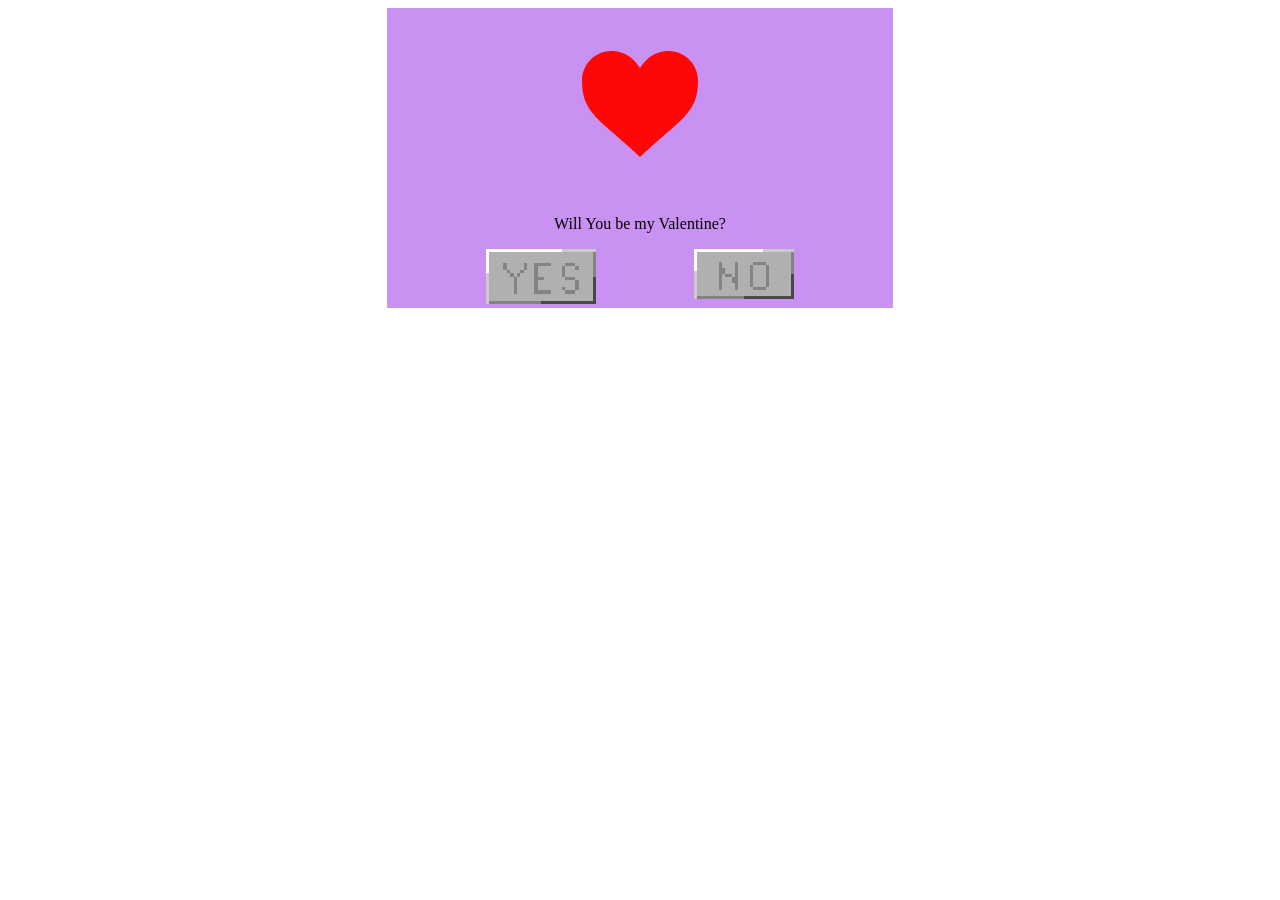
==== BiggerYes1.html @ b64fdd5f "comit 1" ====
<!DOCTYPE html>
<html lang="en">
<head>
  <meta charset="UTF-8">
  <title>Realy?</title>
</head>
<body>
<div style="display: flex; flex-direction: column;margin:auto;width: 40%;height: 300px;background: #c991f1">
  <div style="display: flex;justify-content: center;align-items: center;width: 70%;margin: auto">
    <img src="Heart_corazón.svg" alt="">
  </div>

  <p style="text-align: center"> Will You be my Valentine?</p>
  <div style="display: flex;justify-content: space-evenly">
    <a href="Yippie.html">
      <img src="YesButtonWhite.png" alt="" style="width: 110px;image-rendering: pixelated;image-rendering: crisp-edges">
    </a>
    <a href="BiggerYes2.html">
      <img src="NoButtonWhite.png" alt="" style="width: 100px;image-rendering: pixelated;image-rendering: crisp-edges">
    </a>
  </div>
</div>

</body>
</html>
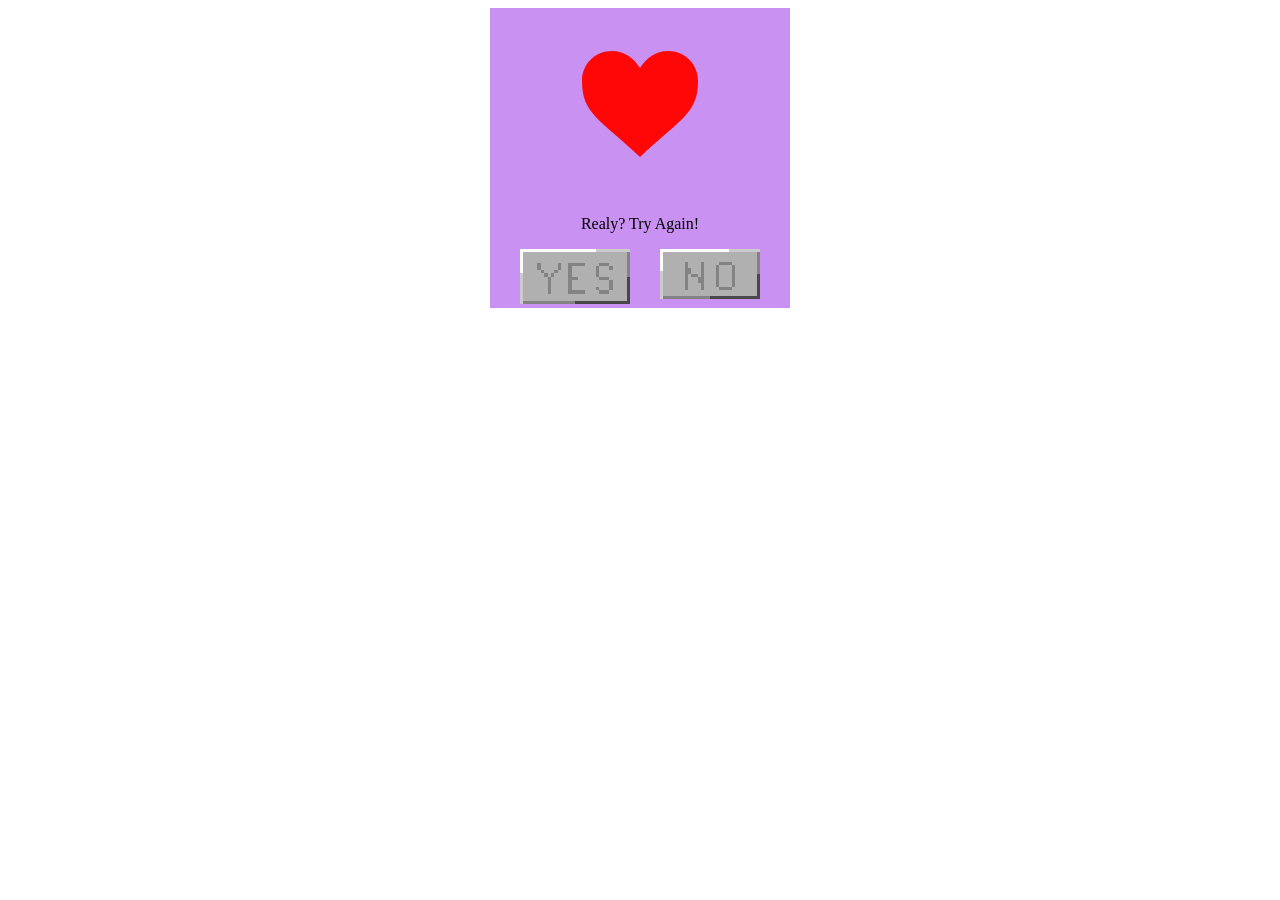
==== commit a11f75c4: "Update Yippie" ====
--- a/BiggerYes1.html
+++ b/BiggerYes1.html
@@ -5,12 +5,12 @@
   <title>Realy?</title>
 </head>
 <body>
-<div style="display: flex; flex-direction: column;margin:auto;width: 40%;height: 300px;background: #c991f1">
+<div style="display: flex; flex-direction: column;margin:auto;width: 300px;height: 300px;background: #c991f1">
   <div style="display: flex;justify-content: center;align-items: center;width: 70%;margin: auto">
     <img src="Heart_corazón.svg" alt="">
   </div>
 
-  <p style="text-align: center"> Will You be my Valentine?</p>
+  <p style="text-align: center"> Realy? Try Again!</p>
   <div style="display: flex;justify-content: space-evenly">
     <a href="Yippie.html">
       <img src="YesButtonWhite.png" alt="" style="width: 110px;image-rendering: pixelated;image-rendering: crisp-edges">
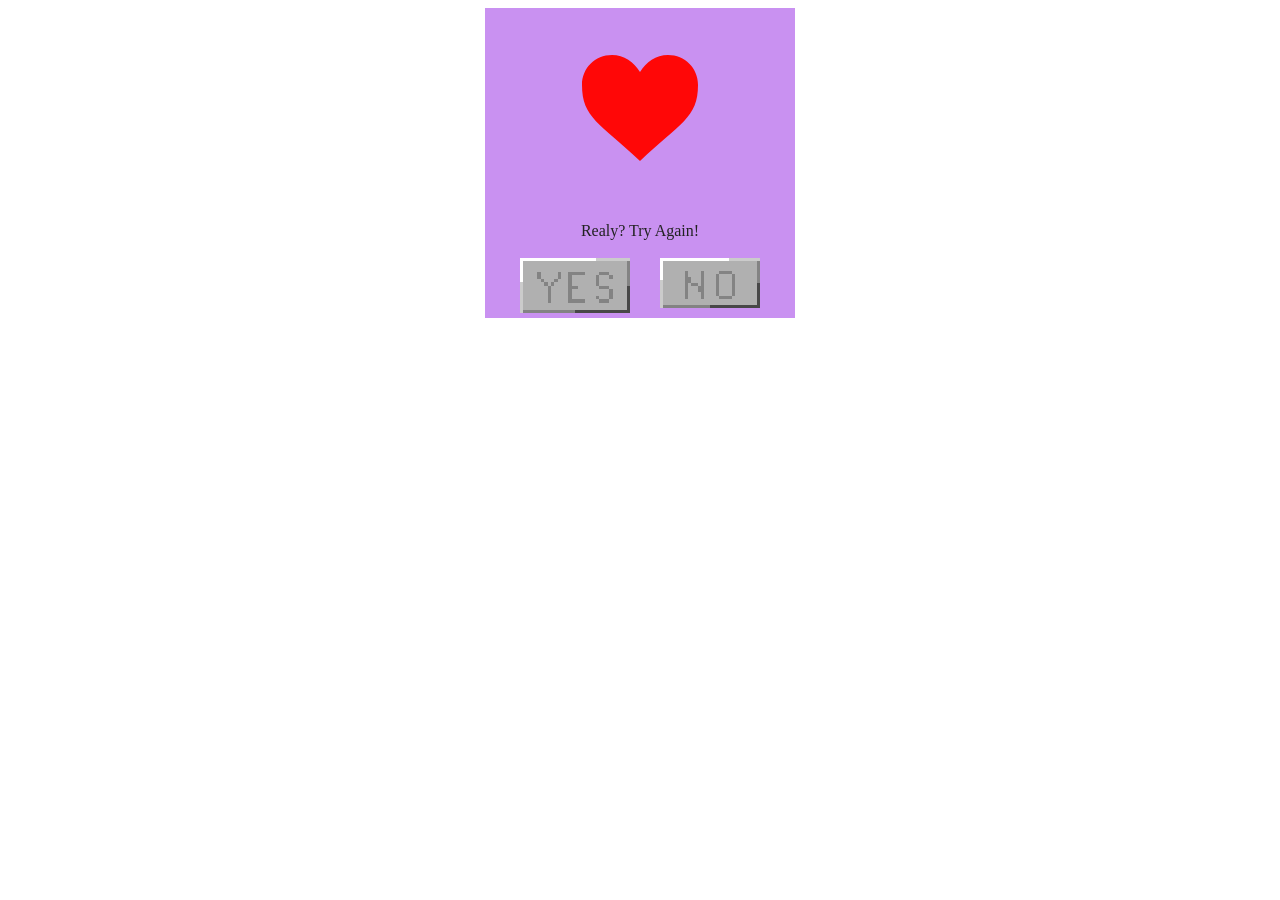
==== commit 376200f9: "update" ====
--- a/BiggerYes1.html
+++ b/BiggerYes1.html
@@ -2,10 +2,11 @@
 <html lang="en">
 <head>
   <meta charset="UTF-8">
+  <link rel="stylesheet" href="css/style.css">
   <title>Realy?</title>
 </head>
 <body>
-<div style="display: flex; flex-direction: column;margin:auto;width: 300px;height: 300px;background: #c991f1">
+<div class="kasten">
   <div style="display: flex;justify-content: center;align-items: center;width: 70%;margin: auto">
     <img src="Heart_corazón.svg" alt="">
   </div>
--- a/css/style.css
+++ b/css/style.css
@@ -0,0 +1,259 @@
+/*! HTML5 Boilerplate v9.0.1 | MIT License | https://html5boilerplate.com/ */
+
+/* main.css 3.0.0 | MIT License | https://github.com/h5bp/main.css#readme */
+/*
+ * What follows is the result of much research on cross-browser styling.
+ * Credit left inline and big thanks to Nicolas Gallagher, Jonathan Neal,
+ * Kroc Camen, and the H5BP dev community and team.
+ */
+
+/* ==========================================================================
+   Base styles: opinionated defaults
+   ========================================================================== */
+
+html {
+  color: #222;
+  font-size: 1em;
+  line-height: 1.4;
+}
+
+/*
+ * Remove text-shadow in selection highlight:
+ * https://twitter.com/miketaylr/status/12228805301
+ *
+ * Customize the background color to match your design.
+ */
+
+::-moz-selection {
+  background: #b3d4fc;
+  text-shadow: none;
+}
+
+::selection {
+  background: #b3d4fc;
+  text-shadow: none;
+}
+
+/*
+ * A better looking default horizontal rule
+ */
+
+hr {
+  display: block;
+  height: 1px;
+  border: 0;
+  border-top: 1px solid #ccc;
+  margin: 1em 0;
+  padding: 0;
+}
+
+/*
+ * Remove the gap between audio, canvas, iframes,
+ * images, videos and the bottom of their containers:
+ * https://github.com/h5bp/html5-boilerplate/issues/440
+ */
+
+audio,
+canvas,
+iframe,
+img,
+svg,
+video {
+  vertical-align: middle;
+}
+
+/*
+ * Remove default fieldset styles.
+ */
+
+fieldset {
+  border: 0;
+  margin: 0;
+  padding: 0;
+}
+
+/*
+ * Allow only vertical resizing of textareas.
+ */
+
+textarea {
+  resize: vertical;
+}
+
+/* ==========================================================================
+   Author's custom styles
+   ========================================================================== */
+
+/* ==========================================================================
+   Helper classes
+   ========================================================================== */
+
+.kasten{
+  display: flex;
+  flex-direction: column;
+  margin: auto;
+  width: 300px;
+  height: 300px;
+  background: #c991f1;
+  justify-content: space-evenly;
+  padding: 5px
+}
+
+
+/*
+ * Hide visually and from screen readers
+ */
+
+.hidden,
+[hidden] {
+  display: none !important;
+}
+
+/*
+ * Hide only visually, but have it available for screen readers:
+ * https://snook.ca/archives/html_and_css/hiding-content-for-accessibility
+ *
+ * 1. For long content, line feeds are not interpreted as spaces and small width
+ *    causes content to wrap 1 word per line:
+ *    https://medium.com/@jessebeach/beware-smushed-off-screen-accessible-text-5952a4c2cbfe
+ */
+
+.visually-hidden {
+  border: 0;
+  clip: rect(0, 0, 0, 0);
+  height: 1px;
+  margin: -1px;
+  overflow: hidden;
+  padding: 0;
+  position: absolute;
+  white-space: nowrap;
+  width: 1px;
+  /* 1 */
+}
+
+/*
+ * Extends the .visually-hidden class to allow the element
+ * to be focusable when navigated to via the keyboard:
+ * https://www.drupal.org/node/897638
+ */
+
+.visually-hidden.focusable:active,
+.visually-hidden.focusable:focus {
+  clip: auto;
+  height: auto;
+  margin: 0;
+  overflow: visible;
+  position: static;
+  white-space: inherit;
+  width: auto;
+}
+
+/*
+ * Hide visually and from screen readers, but maintain layout
+ */
+
+.invisible {
+  visibility: hidden;
+}
+
+/*
+ * Clearfix: contain floats
+ *
+ * The use of `table` rather than `block` is only necessary if using
+ * `::before` to contain the top-margins of child elements.
+ */
+
+.clearfix::before,
+.clearfix::after {
+  content: "";
+  display: table;
+}
+
+.clearfix::after {
+  clear: both;
+}
+
+/* ==========================================================================
+   EXAMPLE Media Queries for Responsive Design.
+   These examples override the primary ('mobile first') styles.
+   Modify as content requires.
+   ========================================================================== */
+
+@media only screen and (min-width: 35em) {
+  /* Style adjustments for viewports that meet the condition */
+}
+
+@media print,
+  (-webkit-min-device-pixel-ratio: 1.25),
+  (min-resolution: 1.25dppx),
+  (min-resolution: 120dpi) {
+  /* Style adjustments for high resolution devices */
+}
+
+/* ==========================================================================
+   Print styles.
+   Inlined to avoid the additional HTTP request:
+   https://www.phpied.com/delay-loading-your-print-css/
+   ========================================================================== */
+
+@media print {
+  *,
+  *::before,
+  *::after {
+    background: #fff !important;
+    color: #000 !important;
+    /* Black prints faster */
+    box-shadow: none !important;
+    text-shadow: none !important;
+  }
+
+  a,
+  a:visited {
+    text-decoration: underline;
+  }
+
+  a[href]::after {
+    content: " (" attr(href) ")";
+  }
+
+  abbr[title]::after {
+    content: " (" attr(title) ")";
+  }
+
+  /*
+   * Don't show links that are fragment identifiers,
+   * or use the `javascript:` pseudo protocol
+   */
+  a[href^="#"]::after,
+  a[href^="javascript:"]::after {
+    content: "";
+  }
+
+  pre {
+    white-space: pre-wrap !important;
+  }
+
+  pre,
+  blockquote {
+    border: 1px solid #999;
+    page-break-inside: avoid;
+  }
+
+  tr,
+  img {
+    page-break-inside: avoid;
+  }
+
+  p,
+  h2,
+  h3 {
+    orphans: 3;
+    widows: 3;
+  }
+
+  h2,
+  h3 {
+    page-break-after: avoid;
+  }
+}
+
